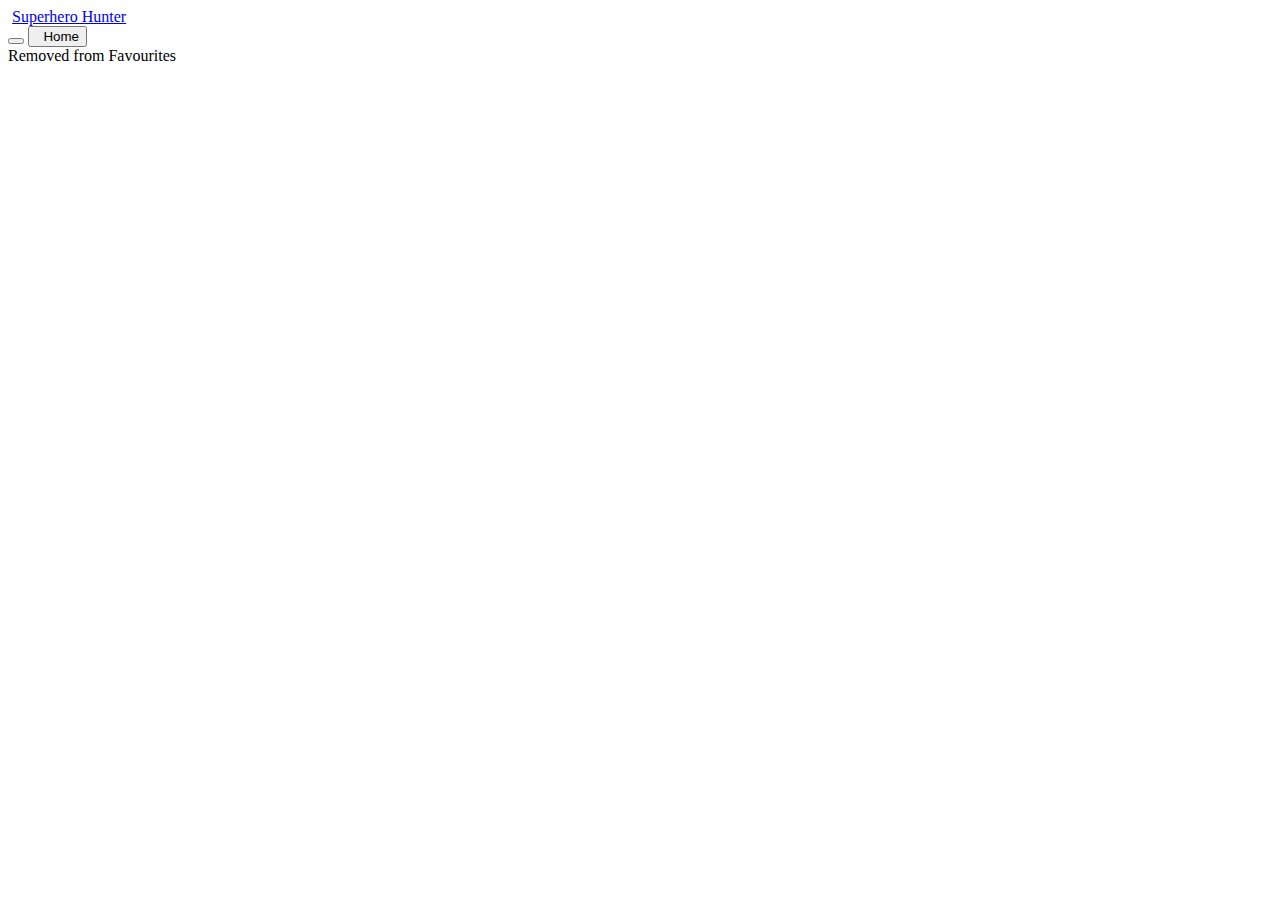
==== favorites.html @ 153f5473 "Create favorites.html" ====
<!DOCTYPE html>
<html lang="en" id="root" color-scheme="light">

<head>
     <meta charset="UTF-8">
     <meta http-equiv="X-UA-Compatible" content="IE=edge">
     <meta name="viewport" content="width=device-width, initial-scale=1.0">
     <link rel="shortcut icon" href="./images/icon.png" type="image/x-icon">
     <title>Superhero Hunter</title>

     <!-- Google fonts -->
     <link rel="preconnect" href="https://fonts.googleapis.com">
     <link rel="preconnect" href="https://fonts.gstatic.com" crossorigin>
     <link href="https://fonts.googleapis.com/css2?family=Kanit:ital,wght@0,200;0,300;0,600;0,900;1,100;1,200;1,300;1,800&display=swap"
          rel="stylesheet">

     <!-- fontawesome -->
     <link rel="stylesheet" href="https://cdnjs.cloudflare.com/ajax/libs/font-awesome/6.2.0/css/all.min.css"
          integrity="sha512-xh6O/CkQoPOWDdYTDqeRdPCVd1SpvCA9XXcUnZS2FmJNp1coAFzvtCN9BmamE+4aHK8yyUHUSCcJHgXloTyT2A=="
          crossorigin="anonymous" referrerpolicy="no-referrer" />

     <!-- Custom Stylesheet -->
     <link rel="stylesheet" href="./css/styles.css">
     <link rel="stylesheet" href="./css/favorites.css">
</head>

<body>

     <!-- Navbar -->
     <nav class="flex-row navbar">
          <!-- Site Icon and Name -->
          <div class="flex-row navbar-brand">
               <img class="logo" src="./images/mask.gif" alt="">
               <a href="./index.html">
                    <span>Superhero Hunter</span>
               </a>
          </div>
          <!-- Theme Button and Favourites Button -->
          <div class="flex-row favAndTheme-btn">
               <button id="theme-btn" class="btn"><i class="fa-solid fa-moon"></i></button>
               <a class="flex-row link-to-different-page" href="./index.html">
                    <button class="btn fav-btn"> <i class="fa-solid fa-house"></i> &nbsp; Home</button>
               </a>
          </div>
     </nav>

     <div class="favourite-characters">
          <div class="flex-row cards-container" id="container">
               <!-- Structure of the data that is added using DOM manipulation -->
               <!-- <div class="flex-col card">
                    <img src="${character.squareImage}" alt="">
                    <span class="name">${character.name}</span>
                    <span class="id">Id : ${character.id}</span>
                    <span class="comics">Comics : ${character.comics}</span>
                    <span class="series">Series : ${character.series}</span>
                    <span class="stories">Stories : ${character.stories}</span>
                    <a class="character-info" href="./more-info.html">
                         <button class="btn"><i class="fa-solid fa-circle-info"></i> &nbsp; More Info</button>
                    </a>
                    <div style="display:none;">
                         <span>${character.id}</span>
                         <span>${character.name}</span>
                         <span>${character.comics}</span>
                         <span>${character.series}</span>
                         <span>${character.stories}</span>
                         <span>${character.description}</span>
                         <span>${character.landscapeImage}</span>
                         <span>${character.portraitImage}</span>
                         <span>${character.squareImage}</span>
                    </div>
                    <button class="btn remove-btn"><i class="fa-solid fa-heart-circle-minus"></i> &nbsp; Remove from Favourites</button>
               </div> -->
          </div>
     </div>

     <span data-visiblity="hide" class="remove-toast">Removed from Favourites</span>

     <!-- Background image -->
     <img class="bg-img" src="./images/background-light-img.png" alt="">

     <!-- <img id="delete-all-img" src="./images/giphy.gif" alt="" srcset=""> -->

     <script src="./js/favorites.js"></script>

</body>

</html>
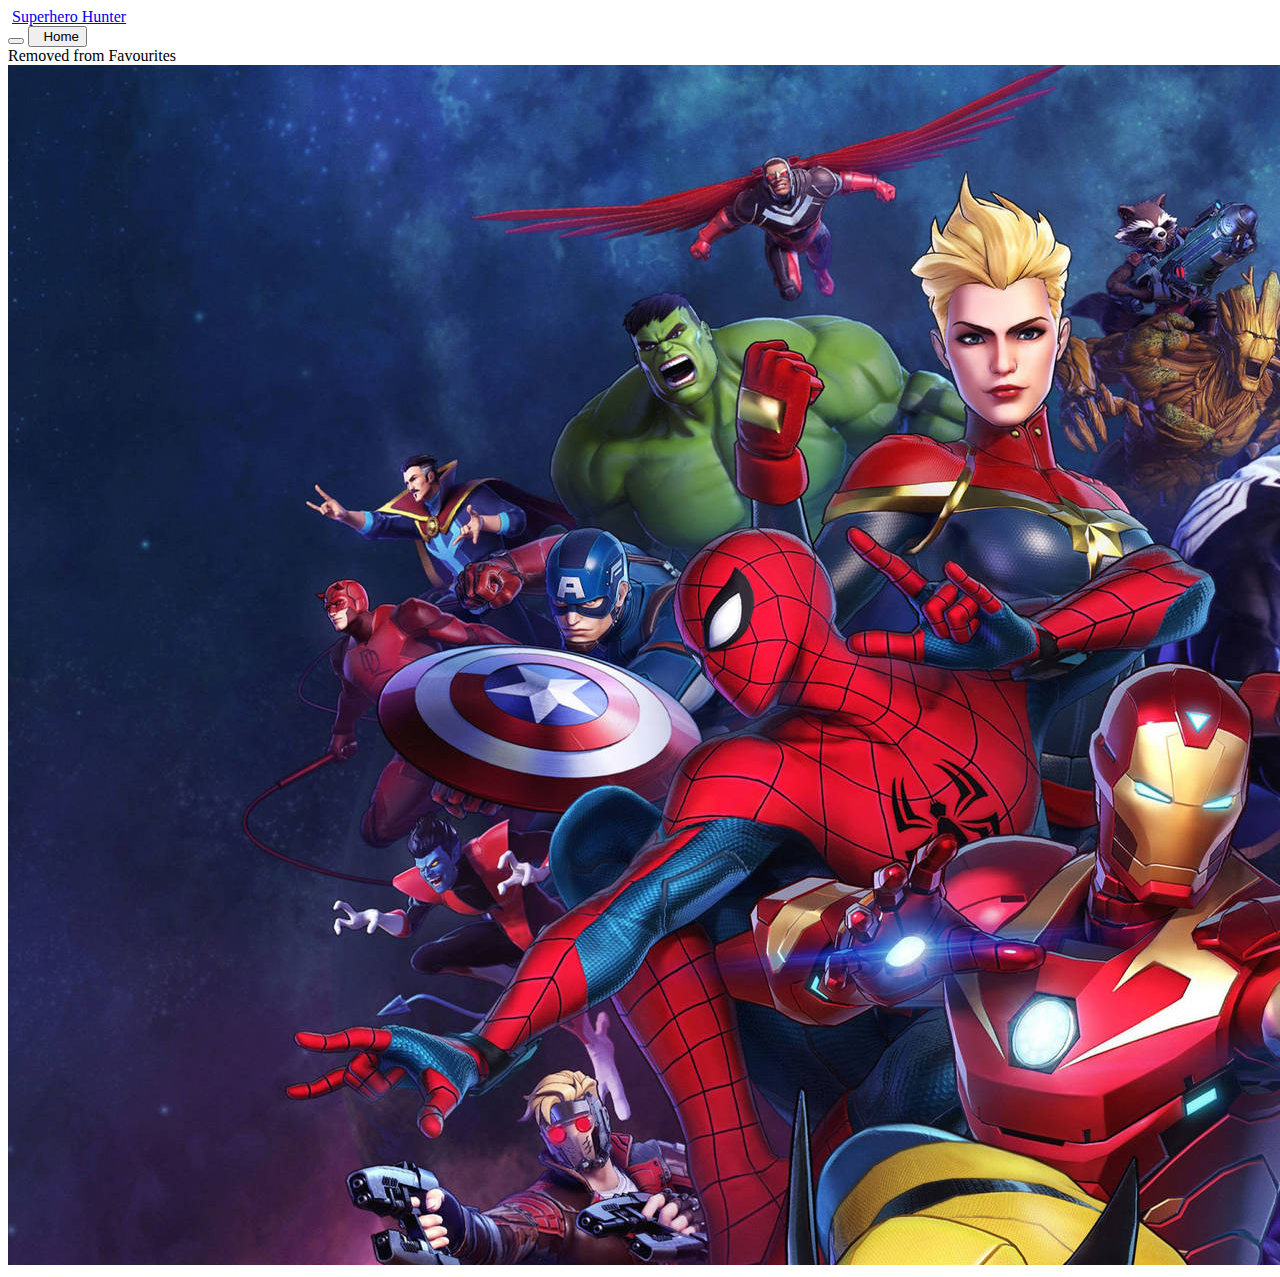
==== commit dbacab73: "Update favorites.html" ====
--- a/favorites.html
+++ b/favorites.html
@@ -76,7 +76,7 @@
      <span data-visiblity="hide" class="remove-toast">Removed from Favourites</span>
 
      <!-- Background image -->
-     <img class="bg-img" src="./images/background-light-img.png" alt="">
+    <img class="bg-img" src="src/images/marvel-superheroes.jpg" alt="" />
 
      <!-- <img id="delete-all-img" src="./images/giphy.gif" alt="" srcset=""> -->
 
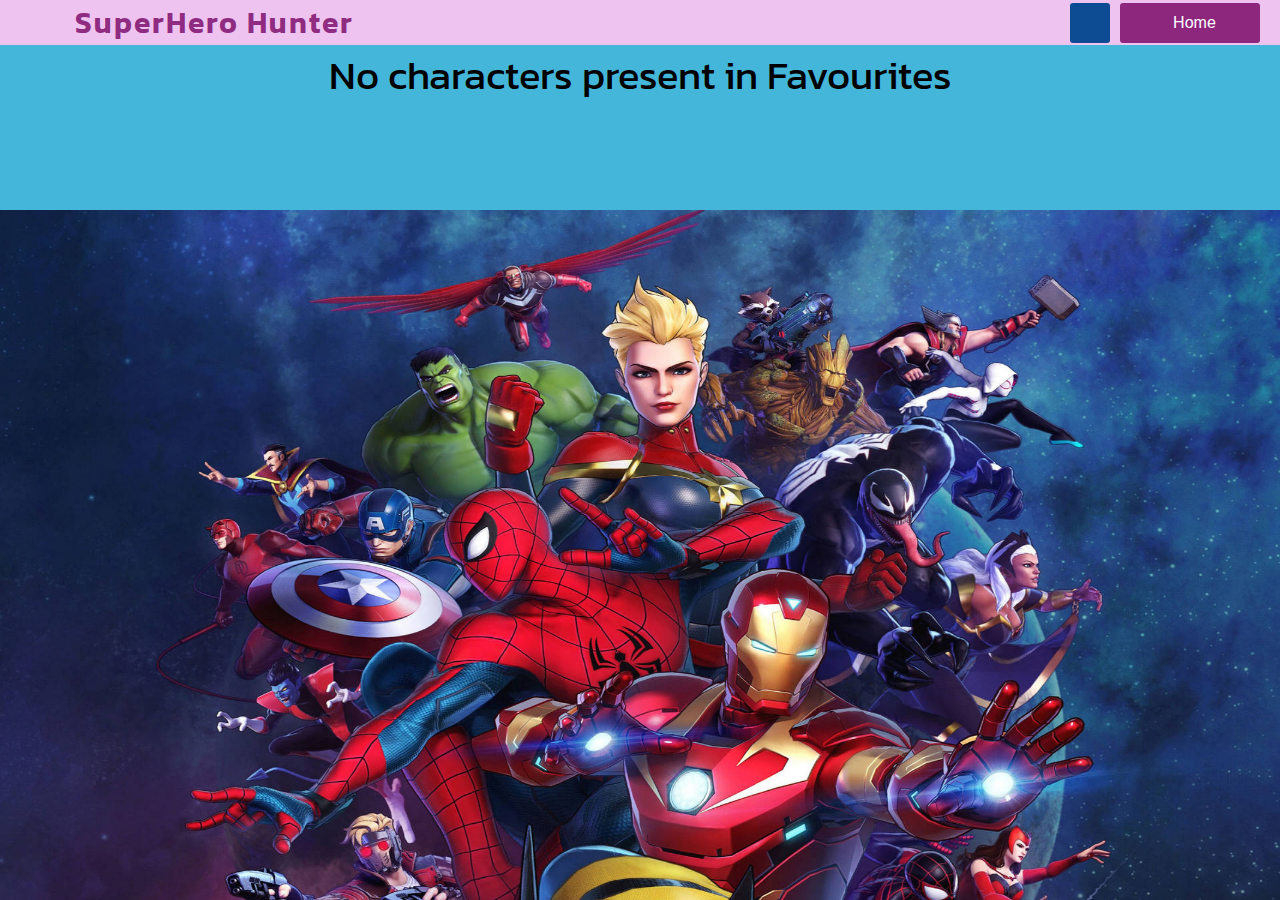
==== commit 8a18af92: "Update favorites.html" ====
--- a/favorites.html
+++ b/favorites.html
@@ -5,7 +5,8 @@
      <meta charset="UTF-8">
      <meta http-equiv="X-UA-Compatible" content="IE=edge">
      <meta name="viewport" content="width=device-width, initial-scale=1.0">
-     <link rel="shortcut icon" href="./images/icon.png" type="image/x-icon">
+     
+    <!--title of the page -->
      <title>Superhero Hunter</title>
 
      <!-- Google fonts -->
@@ -20,8 +21,8 @@
           crossorigin="anonymous" referrerpolicy="no-referrer" />
 
      <!-- Custom Stylesheet -->
-     <link rel="stylesheet" href="./css/styles.css">
-     <link rel="stylesheet" href="./css/favorites.css">
+     <link rel="stylesheet" href="src/css/styles.css">
+     <link rel="stylesheet" href="src/css/favorites.css">
 </head>
 
 <body>
@@ -30,15 +31,17 @@
      <nav class="flex-row navbar">
           <!-- Site Icon and Name -->
           <div class="flex-row navbar-brand">
-               <img class="logo" src="./images/mask.gif" alt="">
-               <a href="./index.html">
-                    <span>Superhero Hunter</span>
-               </a>
-          </div>
+        <img
+          class="logo"
+          src="https://media.giphy.com/media/TKLdhXUt2S36V1KnA6/giphy.gif"
+          alt=""
+        />
+        <a href="index.html"><span>SuperHero Hunter </span> </a>
+      </div>
           <!-- Theme Button and Favourites Button -->
           <div class="flex-row favAndTheme-btn">
                <button id="theme-btn" class="btn"><i class="fa-solid fa-moon"></i></button>
-               <a class="flex-row link-to-different-page" href="./index.html">
+               <a class="flex-row link-to-different-page" href="index.html">
                     <button class="btn fav-btn"> <i class="fa-solid fa-house"></i> &nbsp; Home</button>
                </a>
           </div>
@@ -54,7 +57,7 @@
                     <span class="comics">Comics : ${character.comics}</span>
                     <span class="series">Series : ${character.series}</span>
                     <span class="stories">Stories : ${character.stories}</span>
-                    <a class="character-info" href="./more-info.html">
+                    <a class="character-info" href="more-info.html">
                          <button class="btn"><i class="fa-solid fa-circle-info"></i> &nbsp; More Info</button>
                     </a>
                     <div style="display:none;">
@@ -80,7 +83,7 @@
 
      <!-- <img id="delete-all-img" src="./images/giphy.gif" alt="" srcset=""> -->
 
-     <script src="./js/favorites.js"></script>
+     <script src="src/js/favorites.js"></script>
 
 </body>
 
--- a/src/css/styles.css
+++ b/src/css/styles.css
@@ -0,0 +1,329 @@
+* {
+  margin: 0;
+  padding: 0;
+  box-sizing: border-box;
+  cursor: url(../images/thanos.png), auto;
+}
+
+:root {
+  /* Light Mode Colors */
+  --background-light-color: #43b6da;
+  --navbar-light-background-color: #eec3f0;
+  --navbar-light-color: #7a0867d5;
+  --searchBar-light-box-shadow: #0d4c92;
+  --text-light-color: #000;
+
+  /* Dark Mode Colors */
+  --background-dark-color: #000;
+  --navbar-dark-background-color: #5a0a9b;
+  --navbar-dark-color: #fb2576;
+  --searchBar-dark-box-shadow: #fc82b1;
+  --text-dark-color: #fff;
+}
+
+[color-scheme="dark"] {
+  --background-color: var(--background-dark-color);
+  --navbar-background-color: var(--navbar-dark-background-color);
+  --navbar-color: var(--navbar-dark-color);
+  --searchBar-box-shadow: var(--searchBar-dark-box-shadow);
+  --text-color: var(--text-dark-color);
+}
+
+[color-scheme="light"] {
+  --background-color: var(--background-light-color);
+  --navbar-background-color: var(--navbar-light-background-color);
+  --navbar-color: var(--navbar-light-color);
+  --searchBar-box-shadow: var(--searchBar-light-box-shadow);
+  --text-color: var(var(--text-light-color));
+}
+
+body {
+  background-color: var(--background-color);
+  font-family: "Kanit", sans-serif;
+  align-items: center;
+  height: 100vh;
+  width: 100vw;
+}
+
+.flex-row {
+  display: flex;
+  flex-direction: row;
+}
+
+.flex-col {
+  display: flex;
+  flex-direction: column;
+}
+
+/*--------------------------------------------------------- Navbar ------------------------------------------------- */
+
+/* Left Side */
+.navbar {
+  justify-content: space-between;
+  align-items: center;
+  width: 100%;
+  background-color: var(--navbar-background-color);
+  font-weight: 600;
+  letter-spacing: 2px;
+  /* text-shadow: 0px 0px 5px #707d9d; */
+  font-size: 30px;
+  padding: 0 20px;
+}
+
+.navbar-brand {
+  align-items: center;
+  gap: 10px;
+}
+
+.navbar-brand a {
+  text-decoration: none;
+  color: var(--navbar-color);
+}
+
+/* Right Side */
+.logo {
+  width: 10%;
+  min-width: 45px;
+}
+
+.favAndTheme-btn {
+  align-items: center;
+  gap: 10px;
+}
+
+.link-to-different-page {
+  justify-content: center;
+  text-decoration: none;
+}
+
+.btn {
+  border: none;
+  outline: none;
+  padding: 10px;
+  background-color: var(--navbar-color);
+  border-radius: 3px;
+  color: #fff;
+  height: 40px;
+  font-size: 16px;
+  cursor: pointer;
+}
+
+#theme-btn {
+  width: 40px;
+}
+
+#theme-btn i {
+  font-size: 20px;
+}
+
+.fav-btn {
+  font-size: 16px;
+  width: 140px;
+}
+
+.fav-icon {
+  color: 1fff;
+}
+
+.bg-right-side-img {
+  position: fixed;
+  right: 0;
+  bottom: 0;
+  height: 90%;
+  /* width: auto; */
+  filter: blur(2px);
+}
+
+/*---------------------------------------------------- Search Bar and Results---------------------------------------- */
+
+.search-bar-container {
+  display: flex;
+  align-items: center;
+  justify-content: center;
+  height: 50px;
+}
+
+.search-icon-container {
+  background: var(--navbar-background-color);
+  box-shadow: 0px 0px 7px 0px var(--searchBar-box-shadow);
+  color: #fff;
+  height: 50px;
+  width: 50px;
+  display: flex;
+  align-items: center;
+  justify-content: center;
+  font-size: 20px;
+  margin-top: 50px;
+  border-radius: 10px 0 0 10px;
+}
+
+.searchBar-items {
+  min-width: 40%;
+  /* margin-bottom: 430px;
+  border: 3px solid red; */
+}
+
+#search-bar {
+  background: var(--navbar-background-color);
+  color: #fff;
+  min-width: 550px;
+  height: 50px;
+  font-size: 20px;
+  border: none;
+  border-left: 5px solid var(--navbar-color);
+  box-shadow: 0px 0px 7px 0px var(--searchBar-box-shadow);
+  border-radius: 0 10px 10px 0;
+  outline: none;
+  padding: 10px;
+  letter-spacing: 2px;
+  margin-top: 50px;
+  z-index: 1;
+}
+
+input::placeholder {
+  color: #fff;
+  font-size: 20px;
+}
+
+.img-info {
+  gap: 10px;
+}
+
+.img-info img {
+  width: 65px;
+}
+
+#search-results {
+  min-width: 435px;
+  /* height: 500px; */
+  margin-top: 30px;
+  list-style: none;
+  z-index: 2;
+  backdrop-filter: blur(4px);
+  /* overflow-y: scroll; */
+}
+
+#search-results li {
+  background: rgba(56, 56, 56, 0.6);
+  height: 100px;
+  color: white;
+  width: 100%;
+}
+
+#search-results li .hero-name {
+  transition: all 0.2s ease;
+  cursor: url(../images/thanos.png), auto;
+}
+
+#search-results li:hover .hero-name {
+  color: red;
+}
+
+.single-search-result {
+  padding: 0 5px;
+  justify-content: space-between;
+  align-items: center;
+  gap: 10px;
+  border: 1px solid black;
+  width: inherit;
+}
+
+.character-info {
+  text-decoration: none;
+  color: white;
+}
+
+.hero-info {
+  display: flex;
+  align-items: center;
+}
+
+.hero-name {
+  /* cursor: url(../images/thanos.png),auto !important; */
+  font-size: 26px;
+}
+
+.buttons {
+  gap: 5px;
+  padding: 0 10px;
+}
+
+/*------------------------------------------------------ Background Image ------------------------------------------- */
+.bg-img {
+  width: 100%;
+  min-width: 600px;
+  /* height: auto; */
+  height: 80%;
+  position: fixed;
+  bottom: -30px;
+  left: 0;
+  right: 0;
+  margin: auto;
+}
+
+/* ----------------------------------------------Toast for notification--------------------------------------------------*/
+.fav-toast,
+.remove-toast {
+  position: absolute;
+  bottom: 100px;
+  font-size: 24px;
+  width: 350px;
+  color: white;
+  letter-spacing: 1px;
+  padding: 10px 20px;
+  z-index: 2;
+  text-align: center;
+  left: 0;
+  right: 0;
+  margin: auto;
+  border-radius: 5px;
+}
+
+.fav-toast[data-visiblity="show"],
+.remove-toast[data-visiblity="show"] {
+  display: block;
+}
+
+.fav-toast[data-visiblity="hide"],
+.remove-toast[data-visiblity="hide"] {
+  display: none;
+}
+
+.fav-toast {
+  background-color: #20b130;
+  box-shadow: 0px 0px 3px 3px white;
+}
+
+.remove-toast {
+  background-color: hsl(40, 100%, 61%);
+  box-shadow: 0px 0px 3px 3px white;
+}
+
+/* ------------------------------------------------Media Queries for different screen sizes ----------------------------- */
+
+@media screen and (max-width: 576px) {
+  #search-bar {
+    min-width: 435px;
+  }
+
+  .navbar {
+    flex-direction: column;
+    gap: 10px;
+    padding: 10px 0;
+    /* height: 30%; */
+  }
+
+  .navbar-brand {
+    display: flex;
+    flex-direction: column;
+  }
+
+  .navbar-brand span {
+    margin-top: -35px;
+  }
+
+  .logo {
+    width: 25%;
+    min-width: 45px;
+  }
+}
--- a/src/css/favorites.css
+++ b/src/css/favorites.css
@@ -0,0 +1,54 @@
+body{
+     overflow-x: hidden;
+}
+
+.cards-container{
+     justify-content: space-evenly;
+     /* height: 100%; */
+     flex-wrap: wrap;
+     overflow: hidden;
+}
+.character-info .btn{ 
+     width: 100%;
+}
+
+.card{
+     background-color: hsla(0, 0%, 100%, 0.62);
+     height: 484px;
+     width: 250px;
+     margin: 40px 25px;
+     text-align: center;
+     border: 1px solid black;
+     border-radius: 10px;
+     gap: 5px;
+     z-index: 2;
+     backdrop-filter: blur(3px);
+}
+
+.card img{
+     border-radius: 10px 10px 0 0;
+}
+
+.name{
+     font-size: 20px;
+     /* font-weight: bold; */
+}
+
+.remove-btn{
+     border-radius: 0 0 10px 10px;
+}
+
+.no-characters{
+     font-size: 40px;
+     color: var(--text-color);
+}
+
+/* #delete-all{
+     position: absolute;
+     bottom: 0;
+     left: 0;
+     right: 0;
+     margin: auto;
+     z-index: 5;
+     width: 60%;
+} */
